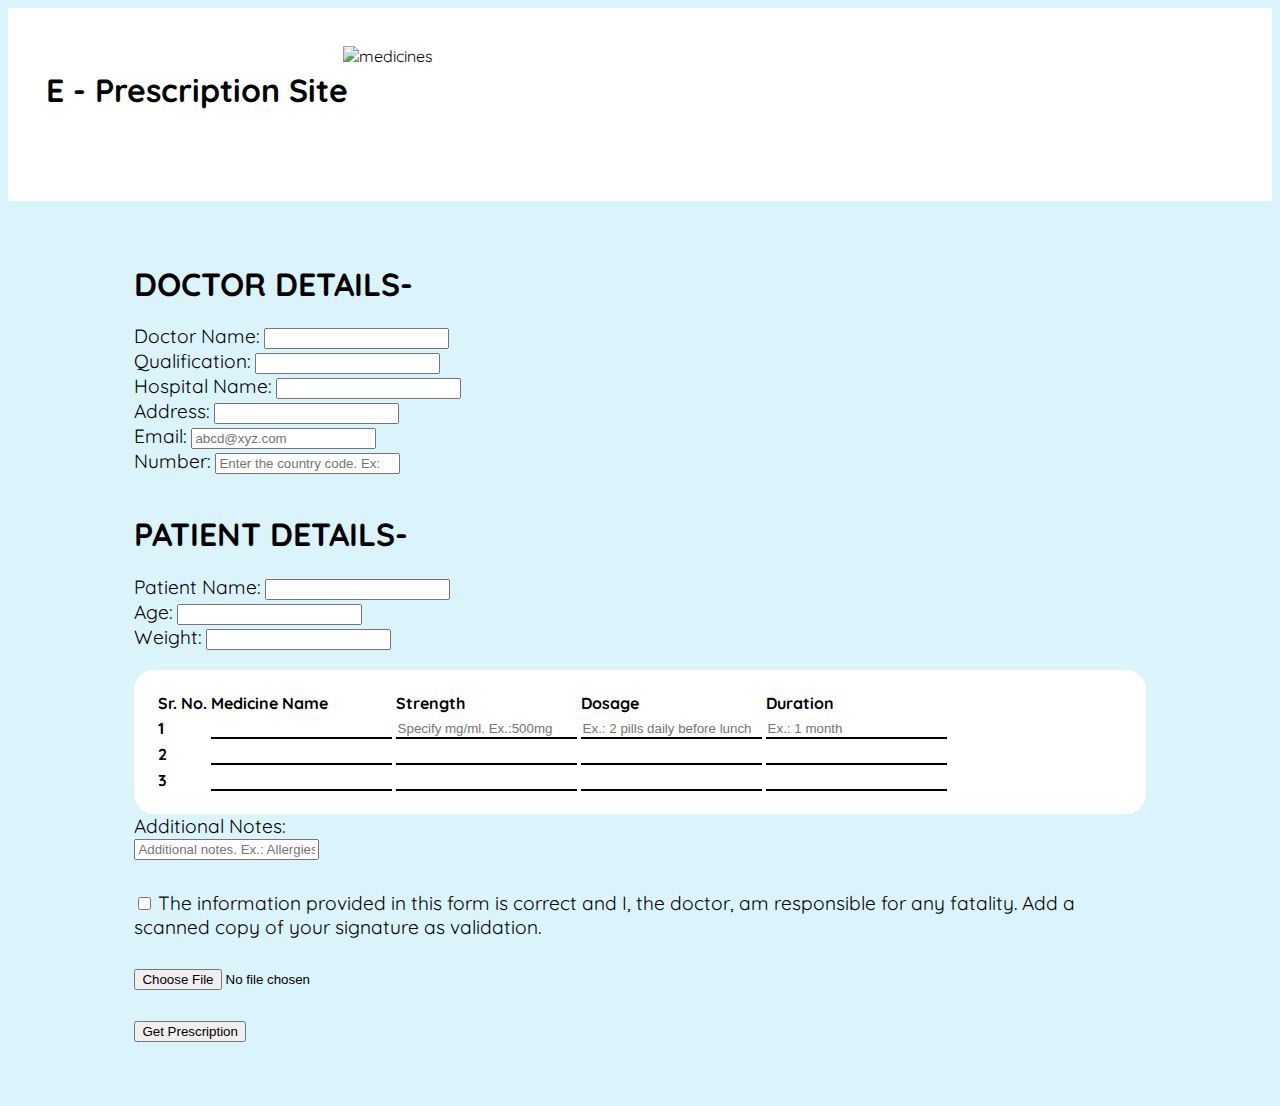
==== hackathon/index.html @ f233567c "Add files via upload" ====
<!-- THIS PAGE: here the details are entered. once the "submit" is clicked redirect to 4prescription page -->

<!DOCTYPE html>
<html lang="en" dir="ltr">

<head>
  <meta charset="utf-8">
  <title>E-Prescription</title>
   <link rel="shortcut icon" href="favicon.ico" type="image/x-icon"> 
  <!-- fonts -->
  <link rel="preconnect" href="https://fonts.googleapis.com">
  <link rel="preconnect" href="https://fonts.gstatic.com" crossorigin>
  <link href="https://fonts.googleapis.com/css2?family=Caveat&family=Quicksand&display=swap" rel="stylesheet">
  <!-- bootstrap -->
  <link href="https://cdn.jsdelivr.net/npm/bootstrap@5.1.0/dist/css/bootstrap.min.css" rel="stylesheet" integrity="sha384-KyZXEAg3QhqLMpG8r+8fhAXLRk2vvoC2f3B09zVXn8CA5QIVfZOJ3BCsw2P0p/We" crossorigin="anonymous">
  <!-- ext css -->
  <link rel="stylesheet" href="styles.css">


</head>

<body>

  <section id="title">
    <img src="https://img.freepik.com/free-vector/medicine-pharmacy_131590-145.jpg?size=626&ext=jpg" alt="medicines" class="medicine-img">
    <h1 class="site-title">E - Prescription Site</h1>
  </section>

  <section id="middle">


    <form class="row g-3 doctor-details" action="prescription.html" method="post">
      <h1 class="details">DOCTOR DETAILS-</h1>
      <div class="col-md-6">
        <label for="inputDrName" class="form-label">Doctor Name:</label>
        <input type="text" class="form-control" id="inputDrName">
      </div>
      <div class="col-md-6">
        <label for="inputQual" class="form-label">Qualification:</label>
        <input type="text" class="form-control" id="inputQual">
      </div>

      <div class="col-md-6">
        <label for="inputHospName" class="form-label">Hospital Name:</label>
        <input type="text" class="form-control" id="inputHospName">
      </div>
      <div class="col-md-6">
        <label for="inputAdd" class="form-label">Address:</label>
        <input type="text" class="form-control" id="inputAdd">
      </div>

      <div class="col-md-6">
        <label for="inputEmail" class="form-label">Email:</label>
        <input type="email" class="form-control" id="inputEmail" placeholder="abcd@xyz.com">
      </div>
      <div class="col-md-6">
        <label for="inputNum" class="form-label">Number:</label>
        <input type="number" class="form-control" id="inputNum" placeholder="Enter the country code. Ex: 910000000000">
      </div>

      <h1 class="details">PATIENT DETAILS-</h1>

      <div class="col-md-3">
        <label for="inputPatientName" class="form-label">Patient Name:</label>
        <input type="text" class="form-control" id="inputPatientName">
      </div>
      <div class="col-md-3">
        <label for="inputAge" class="form-label">Age:</label>
        <input type="number" class="form-control" id="inputAge">
      </div>
      <div class="col-md-3">
        <label for="inputWeight" class="form-label">Weight:</label>
        <input type="number" class="form-control" id="inputWeigjt">
      </div>

      <div class="med">
        <table class="table">
          <thead>
            <tr>
              <th scope="col">Sr. No.</th>
              <th scope="col">Medicine Name</th>
              <th scope="col">Strength</th>
              <th scope="col">Dosage</th>
              <th scope="col">Duration</th>
            </tr>
          </thead>
          <tbody>
            <tr>
              <th scope="row">1</th>
              <td>
                <input type="text" class="med-input medicine-name">
              </td>
              <td>
                <input type="text" class="med-input medicine-strength" placeholder="Specify mg/ml. Ex.:500mg">
              </td>
              <td>
                <input type="text" class="med-input medicine-dosage" placeholder="Ex.: 2 pills daily before lunch">
              </td>
              <td>
                <input type="text" class="med-input medicine-duration" placeholder="Ex.: 1 month">
              </td>
            </tr>

            <tr>
              <th scope="row">2</th>
              <td>
                <input type="text" class="med-input medicine-name">
              </td>
              <td>
                <input type="text" class="med-input medicine-strength">
              </td>
              <td>
                <input type="text" class="med-input medicine-dosage">
              </td>
              <td>
                <input type="text" class="med-input medicine-duration">
              </td>
            </tr>
            <tr>
              <th scope="row">3</th>
              <td>
                <input type="text" class="med-input medicine-name">
              </td>
              <td>
                <input type="text" class="med-input medicine-strength">
              </td>
              <td>
                <input type="text" class="med-input medicine-dosage">
              </td>
              <td>
                <input type="text" class="med-input medicine-duration" />
              </td>
            </tr>
          </tbody>
        </table>
      </div>

  <div class="notes">

    <div class="col-md-12">
      <label for="inputNotes" class="form-label">Additional Notes:</label>
      <br>
      <input type="text" class="form-control" id="inputNotes" placeholder="Additional notes. Ex.: Allergies, etc.">
    </div>

  </div>
      <div class="col-12">
        <div class="form-check">
          <input class="form-check-input" type="checkbox" id="gridCheck">
          <label class="form-check-label" for="gridCheck">
            The information provided in this form is correct and I, the doctor, am responsible for any fatality.
          </label>
          <label for="">Add a scanned copy of your signature as validation.</label>
          <br>
          <input type="file" class="sign" name="avatar" accept="image/png, image/jpeg">
        </div>
      </div>
      <div class="col-12">
        <button type="submit" class="btn btn-primary">Get Prescription</button>
      </div>

    </form>
  </section>


  <!-- jquery -->
  <script src="https://code.jquery.com/jquery-3.6.0.js" integrity="sha256-H+K7U5CnXl1h5ywQfKtSj8PCmoN9aaq30gDh27Xc0jk=" crossorigin="anonymous"></script>
  <!-- js -->
  <script src="index.js">

  </script>
</body>

</html>
---- hackathon/styles.css ----
body{
  background-color: #dbf3fa;
  font-family: 'Quicksand', sans-serif;
  text-align: center;
}
  /* <h1 class="details">DOCTOR DETAILS-</h1> */
.details{
  margin: 4% 0 2%;
}

/* TITLE SECTION  */
#title{
  background-color: #fff;
  display: block;
  margin: 0;
  padding: 3% 3% 5.5% 3%;
  text-align: left;
}

/* h1 in the title */
.site-title{
  margin-top: 2%;
}

/* the medicine img in the title */
.medicine-img{
  height: 10%;
  width: 10%;
  float: left;
  margin-left: 25%;
  margin-right: 3%;
}
/* TITLE ENDS */

/* MIDDLE SECTION */
#middle{
  margin: 5% 10%;
  text-align: left;
}

label{
  font-size: 1.2rem;
}

/* the medicines table */
.med{
  background-color: white;
  border-radius: 20px;
  margin-top: 2%;
  padding: 2%;

}

/* input of medicines entered by the doctor */
.med-input{
  border: none;
  border-bottom: 2px solid black;
}

/* check button at the end of the form */
.form-check{
  margin-top: 3%;
}

/* signature of doctor */
 .sign{
   margin: 3% 0;
 }
/* MIDDLE END */

/* PRESCRIPTION SECTION*/
#prescription{
  font-family: 'Caveat', cursive;
  font-size: 2rem;
  text-align: center;
  padding: 2%;

}
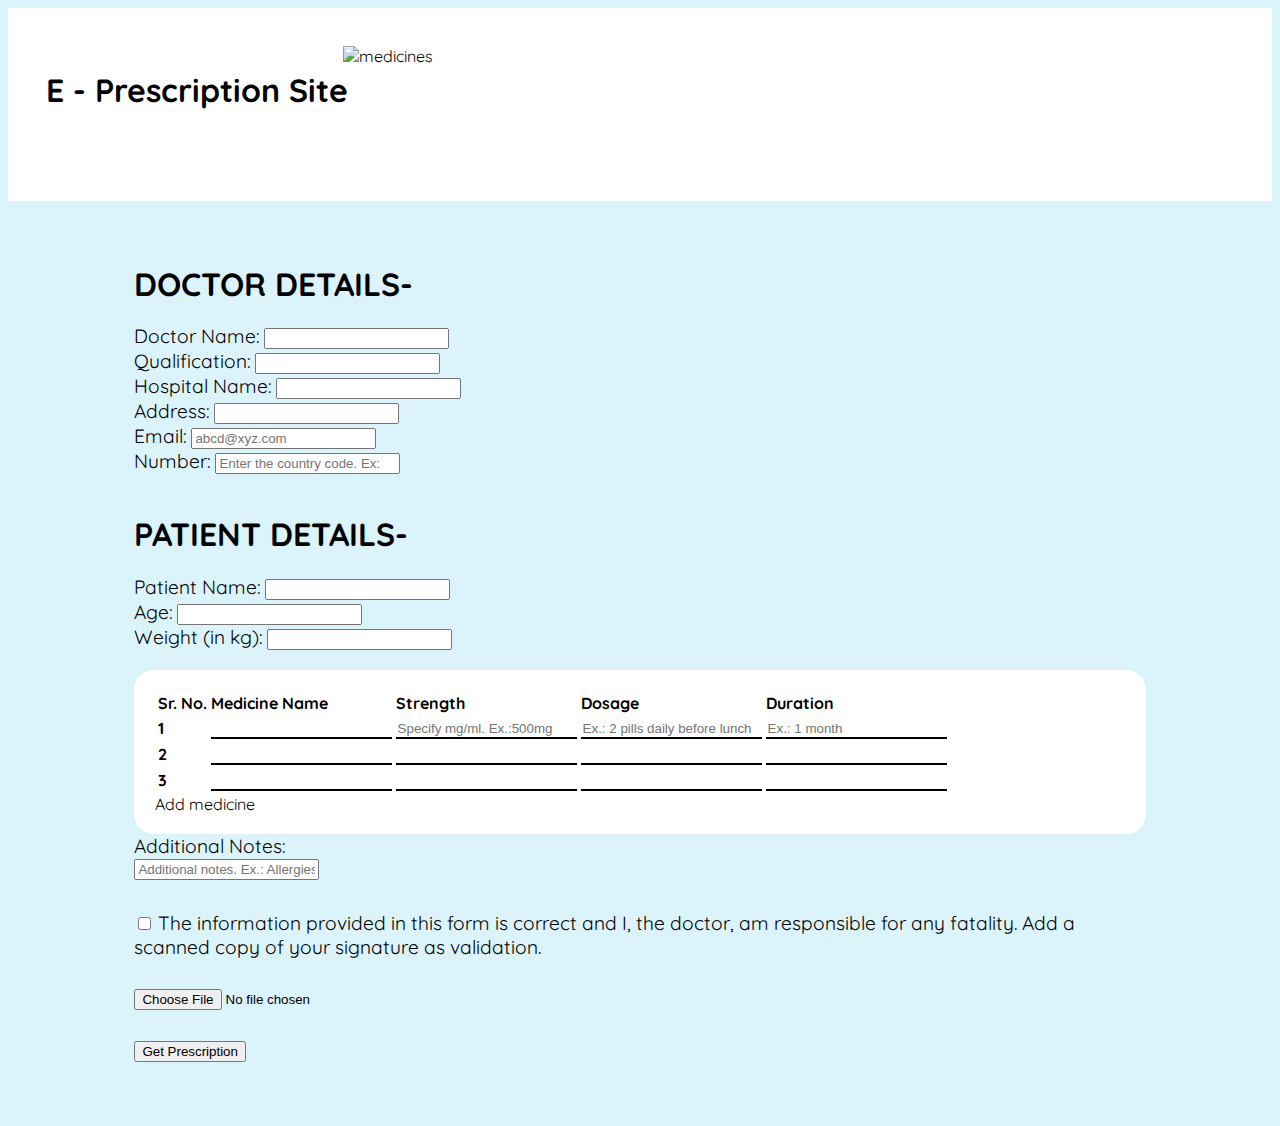
==== commit d7d5688c: "display backend" ====
--- a/hackathon/index.html
+++ b/hackathon/index.html
@@ -27,50 +27,50 @@
   </section>
 
   <section id="middle">
+  
 
-
-    <form class="row g-3 doctor-details" action="prescription.html" method="post">
+    <form class="row g-3 doctor-details" method="post" action="presDetails.php" enctype="multipart/form-data">
       <h1 class="details">DOCTOR DETAILS-</h1>
       <div class="col-md-6">
         <label for="inputDrName" class="form-label">Doctor Name:</label>
-        <input type="text" class="form-control" id="inputDrName">
+        <input type="text" class="form-control" id="inputDrName" name="doctorName">
       </div>
       <div class="col-md-6">
         <label for="inputQual" class="form-label">Qualification:</label>
-        <input type="text" class="form-control" id="inputQual">
+        <input type="text" class="form-control" id="inputQual" name="doctorQual">
       </div>
 
       <div class="col-md-6">
         <label for="inputHospName" class="form-label">Hospital Name:</label>
-        <input type="text" class="form-control" id="inputHospName">
+        <input type="text" class="form-control" id="inputHospName" name="hospName">
       </div>
       <div class="col-md-6">
         <label for="inputAdd" class="form-label">Address:</label>
-        <input type="text" class="form-control" id="inputAdd">
+        <input type="text" class="form-control" id="inputAdd" name="hospAddress">
       </div>
 
       <div class="col-md-6">
         <label for="inputEmail" class="form-label">Email:</label>
-        <input type="email" class="form-control" id="inputEmail" placeholder="abcd@xyz.com">
+        <input type="email" class="form-control" id="inputEmail" placeholder="abcd@xyz.com" name="email">
       </div>
       <div class="col-md-6">
         <label for="inputNum" class="form-label">Number:</label>
-        <input type="number" class="form-control" id="inputNum" placeholder="Enter the country code. Ex: 910000000000">
+        <input type="number" class="form-control" id="inputNum" name="number" placeholder="Enter the country code. Ex: 910000000000">
       </div>
 
       <h1 class="details">PATIENT DETAILS-</h1>
 
       <div class="col-md-3">
         <label for="inputPatientName" class="form-label">Patient Name:</label>
-        <input type="text" class="form-control" id="inputPatientName">
+        <input type="text" class="form-control" id="inputPatientName" name="patientName">
       </div>
       <div class="col-md-3">
         <label for="inputAge" class="form-label">Age:</label>
-        <input type="number" class="form-control" id="inputAge">
+        <input type="number" class="form-control" id="inputAge" name="patientAge">
       </div>
       <div class="col-md-3">
-        <label for="inputWeight" class="form-label">Weight:</label>
-        <input type="number" class="form-control" id="inputWeigjt">
+        <label for="inputWeight" class="form-label">Weight (in kg):</label>
+        <input type="number" class="form-control" id="inputWeigjt" name="patientWeight">
       </div>
 
       <div class="med">
@@ -88,20 +88,20 @@
             <tr>
               <th scope="row">1</th>
               <td>
-                <input type="text" class="med-input medicine-name">
+                <input type="text" class="med-input medicine-name" name="medicineName">
               </td>
               <td>
-                <input type="text" class="med-input medicine-strength" placeholder="Specify mg/ml. Ex.:500mg">
+                <input type="text" class="med-input medicine-strength" placeholder="Specify mg/ml. Ex.:500mg" name="medStrength">
               </td>
               <td>
-                <input type="text" class="med-input medicine-dosage" placeholder="Ex.: 2 pills daily before lunch">
+                <input type="text" class="med-input medicine-dosage" placeholder="Ex.: 2 pills daily before lunch" name="medPills">
               </td>
               <td>
-                <input type="text" class="med-input medicine-duration" placeholder="Ex.: 1 month">
+                <input type="text" class="med-input medicine-duration" placeholder="Ex.: 1 month" name="medDuration">
               </td>
             </tr>
 
-            <tr>
+            <tr id="tableRow">
               <th scope="row">2</th>
               <td>
                 <input type="text" class="med-input medicine-name">
@@ -131,33 +131,35 @@
                 <input type="text" class="med-input medicine-duration" />
               </td>
             </tr>
+            
           </tbody>
         </table>
+        <div type="text" class="btn btn-primary" id="addMedicine" onclick="addColumn()">Add medicine</div>
       </div>
 
-  <div class="notes">
+        <div class="notes">
 
-    <div class="col-md-12">
-      <label for="inputNotes" class="form-label">Additional Notes:</label>
-      <br>
-      <input type="text" class="form-control" id="inputNotes" placeholder="Additional notes. Ex.: Allergies, etc.">
-    </div>
+          <div class="col-md-12">
+            <label for="inputNotes" class="form-label">Additional Notes:</label>
+            <br>           
+            <input type="text" class="form-control" id="inputNotes" placeholder="Additional notes. Ex.: Allergies, etc." name="notes">
+          </div>
 
-  </div>
-      <div class="col-12">
-        <div class="form-check">
-          <input class="form-check-input" type="checkbox" id="gridCheck">
-          <label class="form-check-label" for="gridCheck">
-            The information provided in this form is correct and I, the doctor, am responsible for any fatality.
-          </label>
-          <label for="">Add a scanned copy of your signature as validation.</label>
-          <br>
-          <input type="file" class="sign" name="avatar" accept="image/png, image/jpeg">
         </div>
-      </div>
-      <div class="col-12">
-        <button type="submit" class="btn btn-primary">Get Prescription</button>
-      </div>
+            <div class="col-12">
+              <div class="form-check">
+                <input class="form-check-input" type="checkbox" id="gridCheck">
+                <label class="form-check-label" for="gridCheck">
+                  The information provided in this form is correct and I, the doctor, am responsible for any fatality.
+                </label>
+                <label for="">Add a scanned copy of your signature as validation.</label>
+                <br>
+                <input type="file" class="sign" name="doctor_sign" accept="image/png,image/jpeg,image/jpg"/>
+              </div>
+            </div>
+            <div class="col-12">
+              <button type="submit" class="btn btn-primary" name="getpres">Get Prescription</button>
+            </div>
 
     </form>
   </section>
@@ -170,5 +172,12 @@
 
   </script>
 </body>
+<script>
+  function addColumn(){
+    tableRow=document.getElementById("tableRow").innerHTML;
+    document.querySelector(".table").innerHTML+=tableRow;
+  }
+</script>
+
 
 </html>
